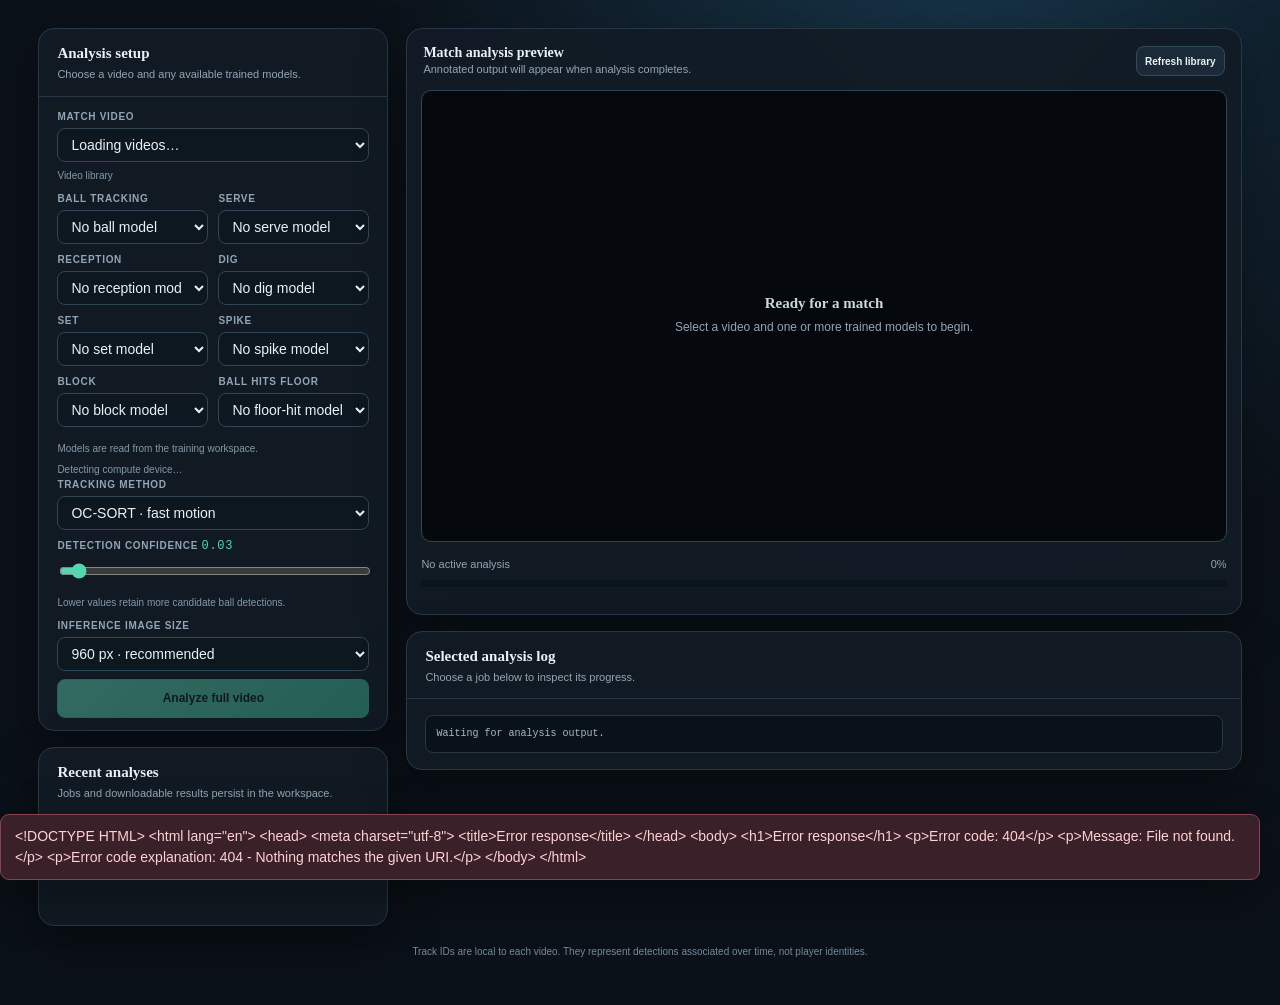
==== volley-analyzer/app/static/index.html @ 04a795b1 "Initial commit" ====
<!doctype html>
<html lang="en">
<head>
  <meta charset="utf-8">
  <meta name="viewport" content="width=device-width, initial-scale=1">
  <title>VolleyVision</title>
  <link rel="preconnect" href="https://fonts.googleapis.com">
  <link rel="preconnect" href="https://fonts.gstatic.com" crossorigin>
  <link href="https://fonts.googleapis.com/css2?family=Roboto+Mono:wght@400;500;600;700&display=swap" rel="stylesheet">
  <script src="/_portal/path-prefix.js"></script>
  <style>
    :root{color-scheme:dark;--bg:#0b1118;--panel:#111b25;--panel2:#162330;--line:#263847;--muted:#92a5b6;--text:#e9f1f7;--mint:#54d6b0;--blue:#6bb8ff;--red:#ff7e84;--shadow:0 18px 50px #0005}
    *{box-sizing:border-box}body{margin:0;min-height:100vh;background:radial-gradient(ellipse at 75% -10%,#17364a 0,transparent 45%),var(--bg);color:var(--text);font:14px/1.5 'DM Sans',sans-serif}button,input,select{font:inherit}.shell{max-width:1540px;margin:auto;padding:28px clamp(16px,3vw,42px) 46px}header{display:flex;align-items:center;justify-content:space-between;gap:20px;margin-bottom:22px}.brand{display:flex;gap:13px;align-items:center}.mark{width:42px;height:42px;display:grid;place-items:center;border-radius:13px;background:linear-gradient(145deg,#5be0b9,#3289c5);color:#07151a;font:700 22px 'Space Grotesk';box-shadow:0 8px 28px #43c9ac33}h1,h2,h3,p{margin:0}h1{font:700 25px/1.1 'Space Grotesk';letter-spacing:0}.subtitle{margin-top:5px;color:var(--muted);font-size:13px}.status{border:1px solid #2c514d;color:#93e8d0;background:#102b2a;padding:7px 11px;border-radius:999px;font-size:12px;font-weight:600;white-space:nowrap}.status.off{color:#ffc1c4;border-color:#684248;background:#2d1b22}.intro{display:flex;justify-content:space-between;align-items:end;gap:20px;margin:15px 0 20px}.eyebrow,.label{color:var(--mint);font-size:10px;font-weight:700;letter-spacing:.1em;text-transform:uppercase}.intro h2{font:600 26px 'Space Grotesk';margin:5px 0}.intro p{max-width:800px;color:var(--muted);font-size:13px}.layout{display:grid;grid-template-columns:minmax(280px,350px) minmax(0,1fr);gap:18px;align-items:start}.stack{display:grid;gap:16px}.panel{background:rgba(17,27,37,.94);border:1px solid var(--line);border-radius:16px;box-shadow:var(--shadow);overflow:hidden}.panel-head{padding:16px 18px 13px;border-bottom:1px solid var(--line)}.panel-head h3{font:600 15px 'Space Grotesk'}.panel-head p{margin-top:4px;color:var(--muted);font-size:11px}.body{padding:16px 18px}.field{margin-bottom:14px}.field:last-child{margin-bottom:0}.label{display:block;color:var(--muted);margin-bottom:6px;letter-spacing:.07em}select,input[type=number]{width:100%;min-height:40px;padding:9px 11px;color:var(--text);background:#0d1720;border:1px solid #304555;border-radius:8px;outline:none}select:focus,input:focus{border-color:var(--blue)}.subline{margin-top:6px;color:#8298a9;font-size:10px;overflow-wrap:anywhere}.range-line{display:grid;grid-template-columns:1fr auto;align-items:center;gap:8px;margin-top:8px}.range-line input{grid-column:1/-1;width:100%;accent-color:var(--mint)}.value{color:var(--mint);font:12px ui-monospace,monospace}.btn{display:inline-flex;justify-content:center;align-items:center;gap:7px;min-height:39px;border:1px solid #354b5c;border-radius:8px;color:var(--text);background:#1a2a38;padding:8px 12px;font-size:12px;font-weight:700;cursor:pointer;text-decoration:none;transition:.15s}.btn:hover:not(:disabled){filter:brightness(1.13);transform:translateY(-1px)}.btn:disabled{opacity:.4;cursor:not-allowed}.btn.primary{color:#071a17;border-color:#4dd0ad;background:linear-gradient(135deg,#68e3bc,#42c5a0)}.btn.blue{color:#081827;border-color:#67b9ff;background:linear-gradient(135deg,#84c9ff,#5daaf2)}.full{width:100%}.note{margin-top:12px;border-left:2px solid var(--blue);background:#10202d;padding:9px 10px;color:#b6c7d5;font-size:10px;line-height:1.55;border-radius:0 7px 7px 0}.video-info{margin-top:12px;padding:10px;background:#0e1821;border:1px solid var(--line);border-radius:8px;color:var(--muted);font-size:11px;overflow-wrap:anywhere}.stage{padding:14px}.stage-head{display:flex;align-items:center;justify-content:space-between;gap:12px;padding:2px 2px 12px}.stage-title{font:600 14px 'Space Grotesk'}.stage-meta{color:var(--muted);font-size:11px}.preview{min-height:210px;aspect-ratio:16/9;display:grid;place-items:center;background:#05090d;border:1px solid #314554;border-radius:10px;overflow:hidden}.preview video{width:100%;height:100%;object-fit:contain;background:#05090d}.empty{text-align:center;color:var(--muted);padding:30px;font-size:12px}.empty strong{display:block;color:#cad7e0;font:600 15px 'Space Grotesk';margin-bottom:6px}.progress-wrap{margin-top:14px}.progress-top{display:flex;justify-content:space-between;gap:10px;color:var(--muted);font-size:11px}.progress{height:7px;margin-top:7px;background:#0a141c;border-radius:99px;overflow:hidden}.progress span{display:block;height:100%;width:0;background:linear-gradient(90deg,var(--mint),var(--blue));transition:width .25s}.outputs{display:flex;gap:8px;flex-wrap:wrap;margin-top:13px}.jobs{display:grid;gap:8px;max-height:300px;overflow:auto}.job{padding:10px;border:1px solid #293d4b;background:#0e1821;border-radius:9px}.jobtop{display:flex;justify-content:space-between;align-items:center;gap:8px}.jobname{font-size:11px;font-weight:700;overflow-wrap:anywhere}.pill{font-size:9px;text-transform:uppercase;letter-spacing:.07em;border:1px solid #42596a;color:#b3c5df;border-radius:999px;padding:2px 7px}.pill.completed{color:#93e8d0;border-color:#396b59}.pill.failed,.pill.interrupted{color:#ffb9bd;border-color:#70414b}.pill.analyzing{color:#a9d7ff;border-color:#3c5b8d}.jobmeta{margin-top:4px;color:var(--muted);font-size:10px;overflow-wrap:anywhere}.job-actions{display:flex;gap:6px;margin-top:8px}.small{min-height:30px;padding:5px 8px;font-size:10px}.log{max-height:190px;overflow:auto;white-space:pre-wrap;background:#09121a;border:1px solid #253744;border-radius:8px;padding:10px;color:#a8bac7;font:10px/1.55 ui-monospace,monospace}.foot{color:#73899a;text-align:center;font-size:10px;margin-top:18px}.toast{position:fixed;right:20px;bottom:20px;background:#3a2028;color:#ffd1d4;border:1px solid #86434d;border-radius:9px;padding:11px 14px;box-shadow:var(--shadow);opacity:0;pointer-events:none;transition:.2s}.toast.show{opacity:1}
    @media(max-width:850px){.layout{grid-template-columns:1fr}.intro{align-items:start;flex-direction:column}}@media(max-width:550px){.shell{padding:18px 12px 30px}header{align-items:flex-start}.status{max-width:125px;white-space:normal;text-align:center}.intro h2{font-size:22px}.body,.panel-head{padding-left:14px;padding-right:14px}.stage{padding:10px}.preview{min-height:180px}}
    .trail-calibration{display:grid;grid-template-columns:minmax(0,1fr) auto;align-items:center;gap:6px 12px;margin:12px 0}.trail-calibration[hidden]{display:none}.trail-calibration label,.trail-calibration .subline{grid-column:1/-1}.trail-calibration input{width:100%;min-width:0}
    .setup .body{padding-top:12px;padding-bottom:12px}.setup .field{margin-bottom:8px}.setup .label{margin-bottom:4px}.setup select{min-height:34px;padding:6px 9px}.model-grid{display:grid;grid-template-columns:repeat(2,minmax(0,1fr));gap:0 10px}
  </style>
  <link rel="stylesheet" href="/_portal/shared.css">
</head>
<body>
  <div class="shell">
    <main class="layout">
      <aside class="stack">
        <section class="panel setup"><div class="panel-head"><h3>Analysis setup</h3><p>Choose a video and any available trained models.</p></div><div class="body">
          <div class="field"><label class="label" for="videoSelect">Match video</label><select id="videoSelect"><option value="">Loading videos…</option></select><div class="subline" id="videoPath">Video library</div></div>
          <div class="model-grid">
            <div class="field"><label class="label" for="model-ball_tracking">Ball tracking</label><select id="model-ball_tracking"><option value="">No ball model</option></select></div>
            <div class="field"><label class="label" for="model-serve">Serve</label><select id="model-serve"><option value="">No serve model</option></select></div>
            <div class="field"><label class="label" for="model-reception">Reception</label><select id="model-reception"><option value="">No reception model</option></select></div>
            <div class="field"><label class="label" for="model-dig">Dig</label><select id="model-dig"><option value="">No dig model</option></select></div>
            <div class="field"><label class="label" for="model-set">Set</label><select id="model-set"><option value="">No set model</option></select></div>
            <div class="field"><label class="label" for="model-spike">Spike</label><select id="model-spike"><option value="">No spike model</option></select></div>
            <div class="field"><label class="label" for="model-block">Block</label><select id="model-block"><option value="">No block model</option></select></div>
            <div class="field"><label class="label" for="model-floor">Ball hits floor</label><select id="model-floor"><option value="">No floor-hit model</option></select></div>
          </div>
          <div class="subline" id="modelInfo">Models are read from the training workspace.</div>
          <div class="subline" id="computeInfo">Detecting compute device…</div>
          <div class="field"><label class="label" for="trackerSelect">Tracking method</label><select id="trackerSelect"><option value="ocsort.yaml">OC-SORT · fast motion</option><option value="bytetrack.yaml">ByteTrack · stable detections</option></select></div>
          <div class="field"><label class="label" for="confidence">Detection confidence <span class="value" id="confidenceValue">0.03</span></label><div class="range-line"><input id="confidence" type="range" min="1" max="50" value="3"><span class="subline">Lower values retain more candidate ball detections.</span></div></div>
          <div class="field"><label class="label" for="imgsz">Inference image size</label><select id="imgsz"><option value="640">640 px · faster</option><option value="800">800 px</option><option value="960" selected>960 px · recommended</option><option value="1280">1280 px · small ball detail</option></select></div>
          <button class="btn primary full" id="startBtn" disabled>Analyze full video</button>
        </div></section>
        <section class="panel"><div class="panel-head"><h3>Recent analyses</h3><p>Jobs and downloadable results persist in the workspace.</p></div><div class="body"><div class="jobs" id="jobsList"><div class="empty">No analyses yet.</div></div></div></section>
      </aside>
      <div class="stack">
        <section class="panel"><div class="stage"><div class="stage-head"><div><div class="stage-title" id="stageTitle">Match analysis preview</div><div class="stage-meta" id="stageMeta">Annotated output will appear when analysis completes.</div></div><button class="btn small" id="refreshBtn">Refresh library</button></div><div class="preview" id="preview"><div class="empty"><strong>Ready for a match</strong>Select a video and one or more trained models to begin.</div></div>
          <div class="progress-wrap"><div class="progress-top"><span id="progressText">No active analysis</span><span id="progressPercent">0%</span></div><div class="progress"><span id="progressBar"></span></div></div><div class="outputs" id="outputs"></div>
        </div></section>
        <section class="panel"><div class="panel-head"><h3>Selected analysis log</h3><p id="logSubtitle">Choose a job below to inspect its progress.</p></div><div class="body"><div class="log" id="logBox">Waiting for analysis output.</div></div></section>
      </div>
    </main>
    <p class="foot">Track IDs are local to each video. They represent detections associated over time, not player identities.</p>
  </div><div class="toast" id="toast"></div>
<script>
const state={videos:[],models:[],jobs:[],activeJob:null,logs:"",pendingTrailFrames:null};
const MODEL_TARGETS=["ball_tracking","serve","reception","dig","set","spike","block","floor"];
const $=id=>document.getElementById(id);
const esc=value=>String(value??"").replace(/[&<>"']/g,char=>({"&":"&amp;","<":"&lt;",">":"&gt;",'"':"&quot;","'":"&#39;"}[char]));
const bytes=value=>{if(!value)return"0 B";const units=["B","KB","MB","GB","TB"];let size=value,index=0;while(size>=1024&&index<units.length-1){size/=1024;index++}return`${size.toFixed(index>1?1:0)} ${units[index]}`};
async function api(url,options={}){const response=await fetch(url,{headers:{"Content-Type":"application/json",...(options.headers||{})},...options});const body=await response.text();let data;try{data=body?JSON.parse(body):{}}catch{data={detail:body}}if(!response.ok)throw new Error(data.detail||`Request failed (${response.status})`);return data}
function showError(message){const toast=$("toast");toast.textContent=message;toast.classList.add("show");setTimeout(()=>toast.classList.remove("show"),3600)}
function updateStart(){const hasModel=MODEL_TARGETS.some(target=>$(`model-${target}`).value);$("startBtn").disabled=!$("videoSelect").value||!hasModel||state.jobs.some(job=>["queued","analyzing"].includes(job.status)||["queued","recalibrating"].includes(job.render_status));}
function renderVideos(){const selected=$("videoSelect").value;$("videoSelect").innerHTML=state.videos.length?`<option value="">Choose a match…</option>`+state.videos.map(video=>`<option value="${esc(video.id)}">${esc(video.relative_path)} · ${bytes(video.size_bytes)}</option>`).join(""):`<option value="">No supported videos found</option>`;if(state.videos.some(video=>video.id===selected))$("videoSelect").value=selected;showVideoDetails();updateStart()}
function showVideoDetails(){const video=state.videos.find(item=>item.id===$("videoSelect").value);$("videoPath").textContent=video?`${video.relative_path} · ${bytes(video.size_bytes)}`:"Choose from the mounted video library."}
function renderModels(){for(const target of MODEL_TARGETS){const select=$(`model-${target}`);const selected=select.value;const matches=state.models.filter(model=>model.task===target);select.innerHTML=`<option value="">No ${target.replace("_"," ")} model</option>`+matches.map(model=>`<option value="${esc(model.id)}">${esc(model.name)} · ${esc(model.source)} · ${bytes(model.size_bytes)}</option>`).join("");if(matches.some(model=>model.id===selected))select.value=selected;else if(target==="ball_tracking"&&matches.length)select.value=matches[0].id;}$("modelInfo").textContent=state.models.length?`${state.models.length} trained model${state.models.length===1?"":"s"} available across ${new Set(state.models.map(model=>model.task)).size} target(s).`:"Train models in Volley Training Studio first.";updateStart()}
function renderJobs(){if(!state.jobs.length){$("jobsList").innerHTML=`<div class="empty">No analyses yet.</div>`;updateStart();return}$("jobsList").innerHTML=state.jobs.map(job=>`<article class="job"><div class="jobtop"><div class="jobname">${esc(job.video||`Analysis ${job.id}`)}</div><span class="pill ${esc(job.status)}">${esc(job.status)}</span></div><div class="jobmeta">${esc(job.model||"")} · ${esc(job.last_message||job.stage||"")}</div>${job.status==="analyzing"?`<div class="jobmeta">${Number(job.frames_done||0).toLocaleString()} / ${Number(job.total_frames||0).toLocaleString()} frames · ${job.progress||0}%</div>`:""}<div class="job-actions"><button class="btn small view-job" data-id="${esc(job.id)}">View</button>${job.status==="completed"?`<a class="btn small" href="/api/jobs/${encodeURIComponent(job.id)}/artifact/tracked.mp4">MP4</a><a class="btn small" href="/api/jobs/${encodeURIComponent(job.id)}/artifact/tracks.csv">Tracks CSV</a>${job.result?.events?`<a class="btn small" href="/api/jobs/${encodeURIComponent(job.id)}/artifact/events.csv">Events CSV</a>`:""}`:""}</div></article>`).join("");$("jobsList").querySelectorAll(".view-job").forEach(button=>button.addEventListener("click",()=>selectJob(button.dataset.id)));updateStart()}
function updateJobDisplay(job){if(!job)return;$("stageTitle").textContent=job.video||"Tracked match preview";const done=Number(job.frames_done||0),total=Number(job.total_frames||0),percent=Number(job.progress||0);$("progressText").textContent=job.status==="analyzing"?`${done.toLocaleString()} of ${total.toLocaleString()} frames`:(job.last_message||job.status);$("progressPercent").textContent=`${percent}%`;$("progressBar").style.width=`${percent}%`;$("stageMeta").textContent=job.width?`${job.width} × ${job.height} · ${job.fps} fps · ${job.model}`:`${job.status} · ${job.model||""}`;$("outputs").innerHTML=job.status==="completed"?`<a class="btn blue" href="/api/jobs/${encodeURIComponent(job.id)}/artifact/tracked.mp4">Download tracked MP4</a><a class="btn" href="/api/jobs/${encodeURIComponent(job.id)}/artifact/tracks.csv">Download track CSV</a>`:"";if(job.status==="completed"){$("preview").innerHTML=`<video controls playsinline preload="metadata" src="/api/jobs/${encodeURIComponent(job.id)}/artifact/tracked.mp4"></video>`}else if(job.status==="failed"){$("preview").innerHTML=`<div class="empty"><strong>Analysis failed</strong>${esc(job.error||job.last_message||"See job log.")}</div>`}else if(!$("preview").querySelector("video")){$("preview").innerHTML=`<div class="empty"><strong>${job.status==="analyzing"?"Tracking match…":"Analysis queued"}</strong>${Number(done).toLocaleString()} frames processed so far</div>`}}
$("preview").insertAdjacentHTML("afterend",`<div class="trail-calibration" id="trailControlField" hidden><label class="label" for="trailFrames">Trail lifetime <span class="value" id="trailFramesValue">6 frames · 0.20 s</span></label><input id="trailFrames" type="range" min="1" max="30" step="1" value="6"><button class="btn small" id="applyTrailBtn" type="button">Apply</button><div class="subline" id="trailRenderStatus"></div></div>`);
function updateTrailLabel(frames,fps){$("trailFramesValue").textContent=`${frames} frames · ${(frames/(Number(fps)||30)).toFixed(2)} s`;}
async function applyTrailSetting(){if(!state.activeJob)return;const trailFrames=Number($("trailFrames").value);state.pendingTrailFrames=trailFrames;$("applyTrailBtn").disabled=true;try{const job=await api(`/api/jobs/${encodeURIComponent(state.activeJob)}/recalibrate`,{method:"POST",body:JSON.stringify({trail_frames:trailFrames})});updateJobDisplay(job)}catch(error){$("applyTrailBtn").disabled=false;showError(error.message)}}
$("trailFrames").addEventListener("input",()=>{state.pendingTrailFrames=Number($("trailFrames").value);updateTrailLabel(state.pendingTrailFrames,$("trailFrames").dataset.fps)});
$("applyTrailBtn").addEventListener("click",applyTrailSetting);
updateJobDisplay = function(job){
  if(!job)return;
  $("stageTitle").textContent=job.video||"Tracked match preview";
  const done=Number(job.frames_done||0),total=Number(job.total_frames||0),percent=Number(job.progress||0);
  $("progressText").textContent=job.status==="analyzing"?`${done.toLocaleString()} of ${total.toLocaleString()} frames`:(job.last_message||job.status);
  $("progressPercent").textContent=`${percent}%`;
  $("progressBar").style.width=`${percent}%`;
  $("stageMeta").textContent=job.width?`${job.width} × ${job.height} · ${job.fps} fps · ${job.model}`:`${job.status} · ${job.model||""}`;
  $("outputs").innerHTML=job.status==="completed"?`<a class="btn blue" href="/api/jobs/${encodeURIComponent(job.id)}/artifact/tracked.mp4">Download annotated MP4</a><a class="btn" href="/api/jobs/${encodeURIComponent(job.id)}/artifact/tracks.csv">Download track CSV</a>${job.result?.events?`<a class="btn" href="/api/jobs/${encodeURIComponent(job.id)}/artifact/events.csv">Download events CSV</a>`:""}`:"";
  const renderBusy=["queued","recalibrating"].includes(job.render_status);
  if(state.pendingTrailFrames!==null&&Number(job.trail_frames)===state.pendingTrailFrames&&!renderBusy)state.pendingTrailFrames=null;
  const trailFrames=state.pendingTrailFrames??Number(job.requested_trail_frames||job.trail_frames||6);
  $("trailControlField").hidden=job.status!=="completed"||(job.models?!job.models.ball_tracking:false);
  $("trailFrames").value=trailFrames;
  $("trailFrames").dataset.fps=job.fps||30;
  $("trailFrames").disabled=renderBusy;
  $("applyTrailBtn").disabled=renderBusy;
  updateTrailLabel(trailFrames,job.fps);
  $("trailRenderStatus").textContent=renderBusy?`Re-rendering from saved detections · ${Number(job.render_progress||0)}%`:job.render_status==="failed"?(job.render_error||"Re-render failed"):`Ready · currently ${Number(job.trail_frames||6)} frames`;
  if(job.status==="completed"){
    let video=$("preview").querySelector("video");
    const revision=Number(job.video_revision||0);
    if(!video||video.dataset.jobId!==job.id||Number(video.dataset.videoRevision)!==revision){
      $("preview").innerHTML=`<video controls playsinline preload="metadata" src="/api/jobs/${encodeURIComponent(job.id)}/artifact/tracked.mp4?v=${revision}"></video>`;
      video=$("preview").querySelector("video");
      video.dataset.jobId=job.id;
      video.dataset.videoRevision=revision;
    }
  }else if(job.status==="failed"){
    $("preview").innerHTML=`<div class="empty"><strong>Analysis failed</strong>${esc(job.error||job.last_message||"See job log.")}</div>`;
  }else if(!$("preview").querySelector("video")){
    $("preview").innerHTML=`<div class="empty"><strong>${job.status==="analyzing"?"Tracking match…":"Analysis queued"}</strong>${done.toLocaleString()} frames processed so far</div>`;
  }
};
async function selectJob(id){state.activeJob=id;state.pendingTrailFrames=null;await loadJob()}
async function loadJob(){if(!state.activeJob)return;try{const [job,logData]=await Promise.all([api(`/api/jobs/${encodeURIComponent(state.activeJob)}`),api(`/api/jobs/${encodeURIComponent(state.activeJob)}/logs`)]);state.logs=logData.logs;$("logSubtitle").textContent=`${job.id} · ${job.status}`;$("logBox").textContent=state.logs||"No log output yet.";$("logBox").scrollTop=$("logBox").scrollHeight;updateJobDisplay(job)}catch(error){$("logBox").textContent=error.message}}
async function refresh(){try{const [status,videos,models,jobs]=await Promise.all([api("/api/status"),api("/api/videos"),api("/api/models"),api("/api/jobs")]);$("computeInfo").textContent=status.cuda_available?`GPU acceleration: ${status.gpu_name}.`:"CPU mode: analysis is available but may be very slow.";state.videos=videos.videos;state.models=models.models;state.jobs=jobs.jobs;renderVideos();renderModels();renderJobs();if(state.activeJob)await loadJob();else if(state.jobs.length){state.activeJob=state.jobs[0].id;await loadJob()}}catch(error){showError(error.message)}}
async function startAnalysis(){const models=Object.fromEntries(MODEL_TARGETS.map(target=>[target,$(`model-${target}`).value]).filter(([,modelId])=>modelId));const payload={video_id:$("videoSelect").value,models,tracker:$("trackerSelect").value,confidence:Number($("confidence").value)/100,imgsz:Number($("imgsz").value)};$("startBtn").disabled=true;$("startBtn").textContent="Queueing analysis…";try{const job=await api("/api/jobs",{method:"POST",body:JSON.stringify(payload)});state.activeJob=job.id;await refresh()}catch(error){showError(error.message)}finally{$("startBtn").textContent="Analyze full video";updateStart()}}
$("videoSelect").addEventListener("change",()=>{showVideoDetails();updateStart()});for(const target of MODEL_TARGETS)$(`model-${target}`).addEventListener("change",updateStart);$("confidence").addEventListener("input",()=>{$("confidenceValue").textContent=(Number($("confidence").value)/100).toFixed(2)});$("startBtn").addEventListener("click",startAnalysis);$("refreshBtn").addEventListener("click",refresh);refresh();setInterval(async()=>{try{state.jobs=(await api("/api/jobs")).jobs;renderJobs();if(state.activeJob)await loadJob()}catch{}},2000);
</script>
</body>
</html>
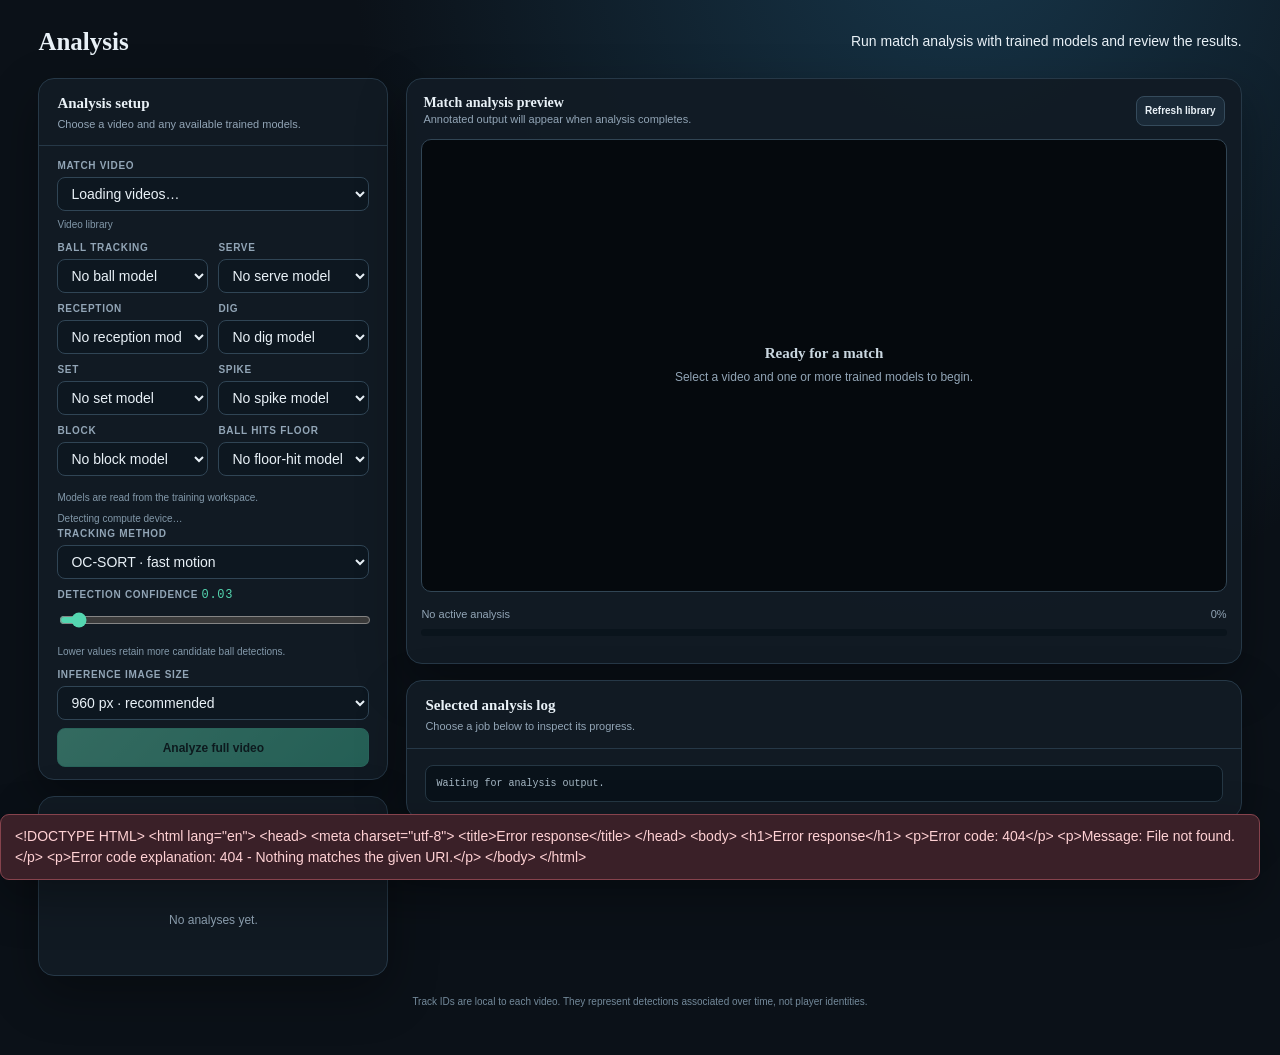
==== commit 8299600f: "Updated UI" ====
--- a/volley-analyzer/app/static/index.html
+++ b/volley-analyzer/app/static/index.html
@@ -19,6 +19,7 @@
 </head>
 <body>
   <div class="shell">
+    <header class="page-heading"><h1>Analysis</h1><p>Run match analysis with trained models and review the results.</p></header>
     <main class="layout">
       <aside class="stack">
         <section class="panel setup"><div class="panel-head"><h3>Analysis setup</h3><p>Choose a video and any available trained models.</p></div><div class="body">
